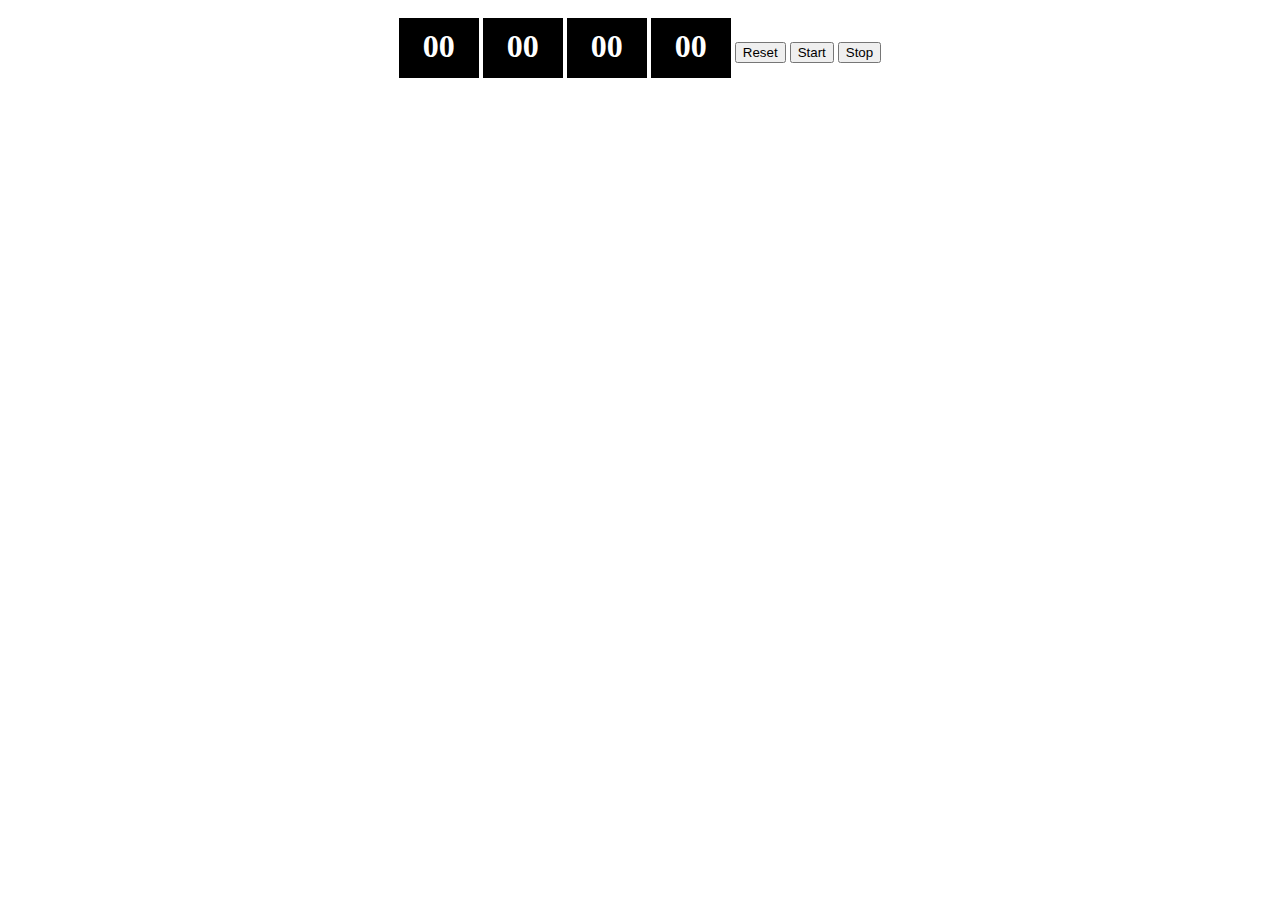
==== assignment15_sohaib/index.html @ 88202835 "Add files via upload" ====
<!DOCTYPE html>
<html lang="en">

<head>
    <meta charset="UTF-8">
    <meta name="viewport" content="width=device-width, initial-scale=1.0">
    <title>Stopwatch</title>
    <link rel="stylesheet" href="style.css">
</head>

<body>

    <h1 id="hour">00</h1>
    <h1 id="min">00</h1>
    <h1 id="sec">00</h1>
    <h1 id="mili">00</h1>
    <button class="btn" onclick="reset()">Reset</button>
    <button class="btn" id="start" onclick="start()">Start</button>
    <button class="btn" onclick="stop()">Stop</button>



    <script src="app.js"></script>
</body>

</html>
---- assignment15_sohaib/style.css ----
body{
    text-align: center;
}

h1{
    display: inline-block;
    width: 80px;
    height: 50px;
    color: white;
    background-color: black;
    padding-top: 10px;
    margin-top: 10px;
}
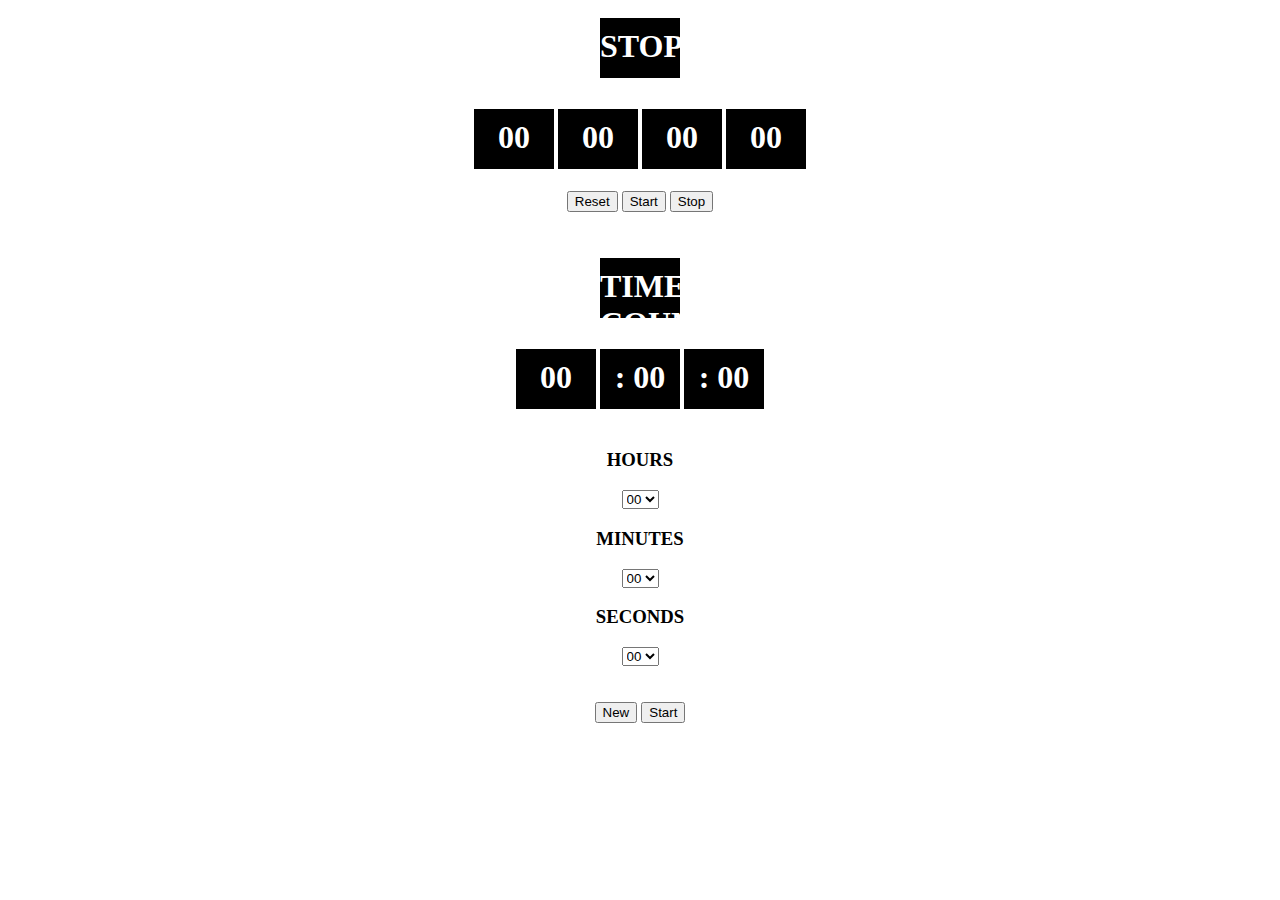
==== commit aed768bb: "Update index.html" ====
--- a/assignment15_sohaib/index.html
+++ b/assignment15_sohaib/index.html
@@ -9,18 +9,202 @@
 </head>
 
 <body>
-
-    <h1 id="hour">00</h1>
-    <h1 id="min">00</h1>
-    <h1 id="sec">00</h1>
-    <h1 id="mili">00</h1>
-    <button class="btn" onclick="reset()">Reset</button>
-    <button class="btn" id="start" onclick="start()">Start</button>
-    <button class="btn" onclick="stop()">Stop</button>
-
-
-
-    <script src="app.js"></script>
+    <!-- STOPWATCH -->
+    <div>
+        <h1>STOPWATCH</h1>
+    </div>
+    <div class="one">
+        <h1 id="hour">00</h1>
+        <h1 id="min">00</h1>
+        <h1 id="sec">00</h1>
+        <h1 id="mili">00</h1>
+    </div>
+    <div class="two">
+        <button class="btn" id="resetbtn" onclick="reset()">Reset</button>
+        <button class="btn" id="startbtn" onclick="start()">Start</button>
+        <button class="btn" onclick="stop()">Stop</button>
+    </div>
+    <br>
+    <br>
+
+
+    <!-- TIMER COUNTDOWN -->
+    <div>
+        <h1>TIMER COUNTDOWN</h1>
+    </div>
+    <div class="three">
+        <h1 id="thour">00</h1>
+        <h1 id="tmin">: 00</h1>
+        <h1 id="tsec">: 00</h1>
+    </div>
+    <div class="four">
+        <div class="subone">
+            <h3>HOURS</h3>
+            <select name="thours" id="thours">
+                <option selected>00</option>
+                <option value="1">01</option>
+                <option value="2">02</option>
+                <option value="3">03</option>
+                <option value="4">04</option>
+                <option value="5">05</option>
+                <option value="6">06</option>
+                <option value="7">07</option>
+                <option value="8">08</option>
+                <option value="9">09</option>
+                <option value="10">10</option>
+                <option value="11">11</option>
+                <option value="12">12</option>
+                <option value="13">13</option>
+                <option value="14">14</option>
+                <option value="15">15</option>
+                <option value="16">16</option>
+                <option value="17">17</option>
+                <option value="18">18</option>
+                <option value="19">19</option>
+                <option value="20">20</option>
+                <option value="21">21</option>
+                <option value="22">22</option>
+                <option value="23">23</option>
+            </select>
+        </div>
+        <div class="subone">
+            <h3>MINUTES</h3>
+            <select name="tmins" id="tmins">
+                <option selected>00</option>
+                <option value="1">01</option>
+                <option value="2">02</option>
+                <option value="3">03</option>
+                <option value="4">04</option>
+                <option value="5">05</option>
+                <option value="6">06</option>
+                <option value="7">07</option>
+                <option value="8">08</option>
+                <option value="9">09</option>
+                <option value="10">10</option>
+                <option value="11">11</option>
+                <option value="12">12</option>
+                <option value="13">13</option>
+                <option value="14">14</option>
+                <option value="15">15</option>
+                <option value="16">16</option>
+                <option value="17">17</option>
+                <option value="18">18</option>
+                <option value="19">19</option>
+                <option value="20">20</option>
+                <option value="21">21</option>
+                <option value="22">22</option>
+                <option value="23">23</option>
+                <option value="24">24</option>
+                <option value="25">25</option>
+                <option value="26">26</option>
+                <option value="27">27</option>
+                <option value="28">28</option>
+                <option value="29">29</option>
+                <option value="30">30</option>
+                <option value="31">31</option>
+                <option value="32">32</option>
+                <option value="33">33</option>
+                <option value="34">34</option>
+                <option value="35">35</option>
+                <option value="36">36</option>
+                <option value="37">37</option>
+                <option value="38">38</option>
+                <option value="39">39</option>
+                <option value="40">40</option>
+                <option value="41">41</option>
+                <option value="42">42</option>
+                <option value="43">43</option>
+                <option value="44">44</option>
+                <option value="45">45</option>
+                <option value="46">46</option>
+                <option value="47">47</option>
+                <option value="48">48</option>
+                <option value="49">49</option>
+                <option value="50">50</option>
+                <option value="51">51</option>
+                <option value="52">52</option>
+                <option value="53">53</option>
+                <option value="54">54</option>
+                <option value="55">55</option>
+                <option value="56">56</option>
+                <option value="57">57</option>
+                <option value="58">58</option>
+                <option value="59">59</option>
+            </select>
+        </div>
+        <div class="subone">
+            <h3>SECONDS</h3>
+            <select name="tsecs" id="tsecs">
+                <option selected>00</option>
+                <option value="1">01</option>
+                <option value="2">02</option>
+                <option value="3">03</option>
+                <option value="4">04</option>
+                <option value="5">05</option>
+                <option value="6">06</option>
+                <option value="7">07</option>
+                <option value="8">08</option>
+                <option value="9">09</option>
+                <option value="10">10</option>
+                <option value="11">11</option>
+                <option value="12">12</option>
+                <option value="13">13</option>
+                <option value="14">14</option>
+                <option value="15">15</option>
+                <option value="16">16</option>
+                <option value="17">17</option>
+                <option value="18">18</option>
+                <option value="19">19</option>
+                <option value="20">20</option>
+                <option value="21">21</option>
+                <option value="22">22</option>
+                <option value="23">23</option>
+                <option value="24">24</option>
+                <option value="25">25</option>
+                <option value="26">26</option>
+                <option value="27">27</option>
+                <option value="28">28</option>
+                <option value="29">29</option>
+                <option value="30">30</option>
+                <option value="31">31</option>
+                <option value="32">32</option>
+                <option value="33">33</option>
+                <option value="34">34</option>
+                <option value="35">35</option>
+                <option value="36">36</option>
+                <option value="37">37</option>
+                <option value="38">38</option>
+                <option value="39">39</option>
+                <option value="40">40</option>
+                <option value="41">41</option>
+                <option value="42">42</option>
+                <option value="43">43</option>
+                <option value="44">44</option>
+                <option value="45">45</option>
+                <option value="46">46</option>
+                <option value="47">47</option>
+                <option value="48">48</option>
+                <option value="49">49</option>
+                <option value="50">50</option>
+                <option value="51">51</option>
+                <option value="52">52</option>
+                <option value="53">53</option>
+                <option value="54">54</option>
+                <option value="55">55</option>
+                <option value="56">56</option>
+                <option value="57">57</option>
+                <option value="58">58</option>
+                <option value="59">59</option>
+            </select>
+        </div>
+        <br>
+        <br>
+        <div class="five">
+            <button class="btn" id="tnew" onclick="tnew()">New</button>
+            <button class="btn" id="tstartbtn" onclick="tstart()">Start</button>
+        </div>
+
+        <script src="app.js"></script>
 </body>
 
-</html>+</html>
